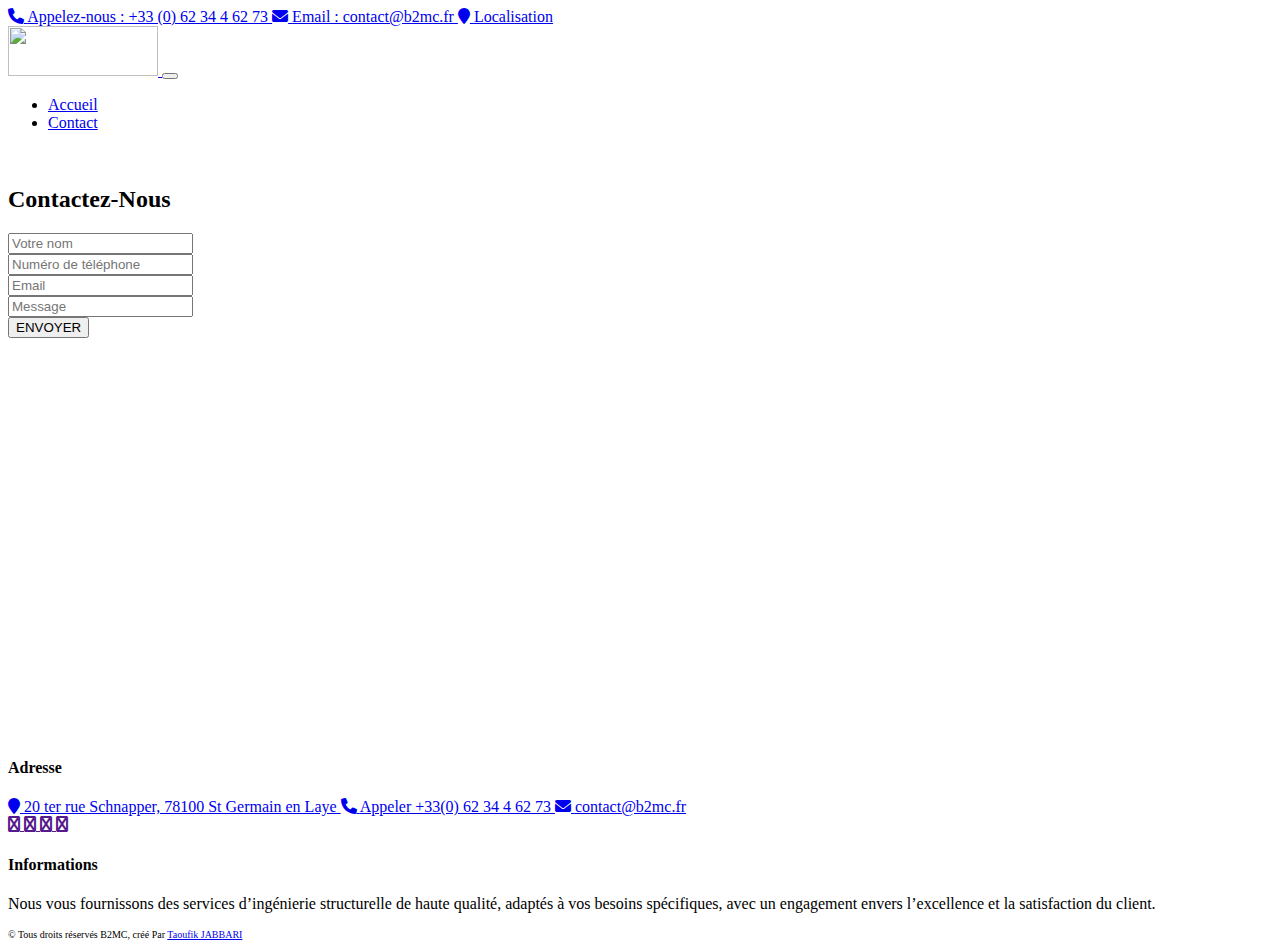
==== contact.html @ e7900840 "Fixes" ====
<!DOCTYPE html>
<html>

<head>
  <!-- Basic -->
  <meta charset="utf-8" />
  <meta http-equiv="X-UA-Compatible" content="IE=edge" />
  <!-- Mobile Metas -->
  <meta name="viewport" content="width=device-width, initial-scale=1, shrink-to-fit=no" />
  <!-- Site Metas -->
  <meta name="keywords" content="Ingénierie Structurelle, B2MC, Maçonnerie, Béton, Acier, Bois" />
  <meta name="description"
    content="B2MC offre un accompagnement dédié et structuré pour les projets de construction avec une expertise en maçonnerie, béton, acier, bois et diagnostics structurels." />
  <meta name="author" content="B2MC" />
  <link rel="shortcut icon" href="images/fevicon.png" type="image/x-icon">

  <title> B2MC </title>

  <!-- bootstrap core css -->
  <link rel="stylesheet" type="text/css" href="css/bootstrap.css" />

  <!-- fonts style -->
  <link href="https://fonts.googleapis.com/css2?family=Roboto:wght@400;500;700;900&display=swap" rel="stylesheet">

  <!--owl slider stylesheet -->
  <link rel="stylesheet" type="text/css"
    href="https://cdnjs.cloudflare.com/ajax/libs/OwlCarousel2/2.3.4/assets/owl.carousel.min.css" />
  <link rel="stylesheet" href="https://cdnjs.cloudflare.com/ajax/libs/font-awesome/6.0.0-beta3/css/all.min.css">

  <!-- font awesome style -->
  <link href="css/font-awesome.min.css" rel="stylesheet" />

  <!-- Custom styles for this template -->
  <link href="css/style.css" rel="stylesheet" />
  <!-- responsive style -->
  <link href="css/responsive.css" rel="stylesheet" />
</head>

<body class="sub_page">

  <!-- Header section -->
  <header class="header_section">
    <div class="header_top">
      <div class="container-fluid ">
        <div class="contact_nav">
          <a href="tel:+33623446273">
            <i class="fa fa-phone" aria-hidden="true"></i>
            <span>
              Appelez-nous : +33 (0) 62 34 4 62 73
            </span>
          </a>
          <a href="mailto:contact@b2mc.fr">
            <i class="fa fa-envelope" aria-hidden="true"></i>
            <span>
              Email : contact@b2mc.fr
            </span>
          </a>
          <a href="contact.html">
            <i class="fa fa-map-marker" aria-hidden="true"></i>
            <span>
              Localisation
            </span>
          </a>
        </div>
      </div>
    </div>
    <div class="header_bottom">
      <div class="container-fluid">
        <nav class="navbar navbar-expand-lg custom_nav-container">
          <a class="navbar-brand" href="index.html">
            <span>
              <img src="images/logo_a.png" alt="" style="width: 150px;height: 50px;"> 
            </span>
          </a>

          <button class="navbar-toggler" type="button" data-toggle="collapse" data-target="#navbarSupportedContent"
            aria-controls="navbarSupportedContent" aria-expanded="false" aria-label="Toggle navigation">
            <span class=""> </span>
          </button>

          <div class="collapse navbar-collapse" id="navbarSupportedContent">
            <ul class="navbar-nav">
              <li class="nav-item">
                <a class="nav-link" href="index.html">Accueil</a>
              </li>
              <li class="nav-item active">
                <a class="nav-link" href="contact.html">Contact<span class="sr-only">(actuel)</span></a>
              </li>
            </ul>
          </div>
        </nav>
      </div>
    </div>
  </header>
  <!-- End header section -->
  <br>
  <!-- contact section -->
  <section class="contact_section">
    <div class="container-fluid">
      <div class="row">
        <div class="col-lg-4 col-md-5 offset-md-1">
          <div class="heading_container">
            <h2>
              Contactez-Nous
            </h2>
          </div>
        </div>
      </div>
      <div class="row">
        <div class="col-lg-4 col-md-5 offset-md-1">
          <div class="form_container contact-form">
            <form id="contactForm" action="https://formsubmit.co/j.taoufik@outlook.com" method="POST">
              <input type="hidden" name="_next" value="thank-you.html">
              <input type="hidden" name="_captcha" value="false">
              <div>
                <input type="text" name="name" placeholder="Votre nom" required />
              </div>
              <div>
                <input type="text" name="phone" placeholder="Numéro de téléphone" required />
              </div>
              <div>
                <input type="email" name="email" placeholder="Email" required />
              </div>
              <div>
                <input type="text" class="message-box" name="message" placeholder="Message" required />
              </div>
              <div class="btn_box">
                <button type="submit">ENVOYER</button>
              </div>
            </form>
          </div>
        </div>
        <div class="col-lg-7 col-md-6 px-0">
          <div class="map_container">
            <div class="map">
              <div id="mapid" style="width:100%; height:400px;"></div>
            </div>
          </div>
        </div>
      </div>
    </div>
  </section>
  <!-- end of contact section -->
  <!-- info section -->

  <section class="info_section layout_padding2">
    <div class="container">
      <div class="row">
        <div class="col-md-8 col-lg-8 info_col">
          <div class="info_contact">
            <h4>
              Adresse
            </h4>
            <div class="contact_link_box">
              <a href="geo:0,0?q=20+ter+rue+schnapper+78100+Saint+Germain+en+Laye">
                <i class="fa fa-map-marker" aria-hidden="true"></i>
                <span>
                  20 ter rue Schnapper, 78100 St Germain en Laye
                </span>
              </a>
              <a href="tel:+33623446273">
                <i class="fa fa-phone" aria-hidden="true"></i>
                <span>
                  Appeler +33(0) 62 34 4 62 73
                </span>
              </a>
              <a href="mailto:contact@b2mc.fr">
                <i class="fa fa-envelope" aria-hidden="true"></i>
                <span>
                  contact@b2mc.fr
                </span>
              </a>
            </div>
          </div>
          <div class="info_social">
            <a href="">
              <i class="fa fa-facebook" aria-hidden="true"></i>
            </a>
            <a href="">
              <i class="fa fa-twitter" aria-hidden="true"></i>
            </a>
            <a href="">
              <i class="fa fa-linkedin" aria-hidden="true"></i>
            </a>
            <a href="">
              <i class="fa fa-instagram" aria-hidden="true"></i>
            </a>
          </div>
        </div>
        <div class="col-md-6 col-lg-3 info_col">
          <div class="info_detail">
            <h4>
              Informations
            </h4>
            <p>
              Nous vous fournissons des services d’ingénierie structurelle de haute qualité, adaptés à vos besoins
              spécifiques, avec un engagement envers l’excellence et la satisfaction du client.
            </p>
          </div>
        </div>
      </div>
    </div>
  </section>

  <!-- fin info section -->

  <!-- footer section -->
  <section class="footer_section">
    <div class="container">
      <p style="font-size: 10px;">
        &copy; <span id="displayYear"></span>Tous droits réservés B2MC, créé Par
        <a href="https://www.linkedin.com/in/jabbari-taoufik/">Taoufik JABBARI</a>
      </p>
    </div>
  </section>

  <!-- footer section -->
  <link rel="stylesheet" href="https://unpkg.com/leaflet@1.9.3/dist/leaflet.css" />
  <script src="https://unpkg.com/leaflet@1.9.3/dist/leaflet.js"></script>
  <!-- jQuery -->
  <script type="text/javascript" src="js/jquery-3.4.1.min.js"></script>
  <!-- popper js -->
  <script src="https://cdn.jsdelivr.net/npm/popper.js@1.16.0/dist/umd/popper.min.js"
    integrity="sha384-Q6E9RHvbIyZFJoft+2mJbHaEWldlvI9IOYy5n3zV9zzTtmI3UksdQRVvoxMfooAo"
    crossorigin="anonymous"></script>
  <!-- bootstrap js -->
  <script type="text/javascript" src="js/bootstrap.js"></script>
  <!-- owl slider -->
  <script type="text/javascript"
    src="https://cdnjs.cloudflare.com/ajax/libs/OwlCarousel2/2.3.4/owl.carousel.min.js"></script>
  <!-- custom js -->
  <script type="text/javascript" src="js/custom.js"></script>
  <!-- Add custom JavaScript for form alert -->
  <script>
    document.getElementById('contactForm').addEventListener('submit', function (event) {
      event.preventDefault(); // Prevent the default form submission
      const form = event.target;

      fetch(form.action, {
        method: 'POST',
        body: new FormData(form),
      }).then(response => {
        if (response.ok) {
          alert("Votre message a été envoyé avec succès. Nous vous contacterons bientôt.");
          form.reset();
        } else {
          alert("Une erreur s'est produite. Veuillez réessayer.");
        }
      }).catch(error => {
        alert("Une erreur s'est produite. Veuillez réessayer.");
      });
    });

    // Initialize Leaflet.js map
    var mymap = L.map('mapid').setView([48.898553, 2.093202], 15);

    // Add OpenStreetMap tiles
    L.tileLayer('https://{s}.tile.openstreetmap.org/{z}/{x}/{y}.png', {
      attribution: '&copy; <a href="https://www.openstreetmap.org/copyright">OpenStreetMap</a> contributors'
    }).addTo(mymap);

    // Add a marker to the map
    var marker = L.marker([48.898553, 2.093202]).addTo(mymap);
    marker.bindPopup("<b>20 ter rue Schnapper</b><br>78100 St Germain en Laye").openPopup();
  </script>

</body>

</html>
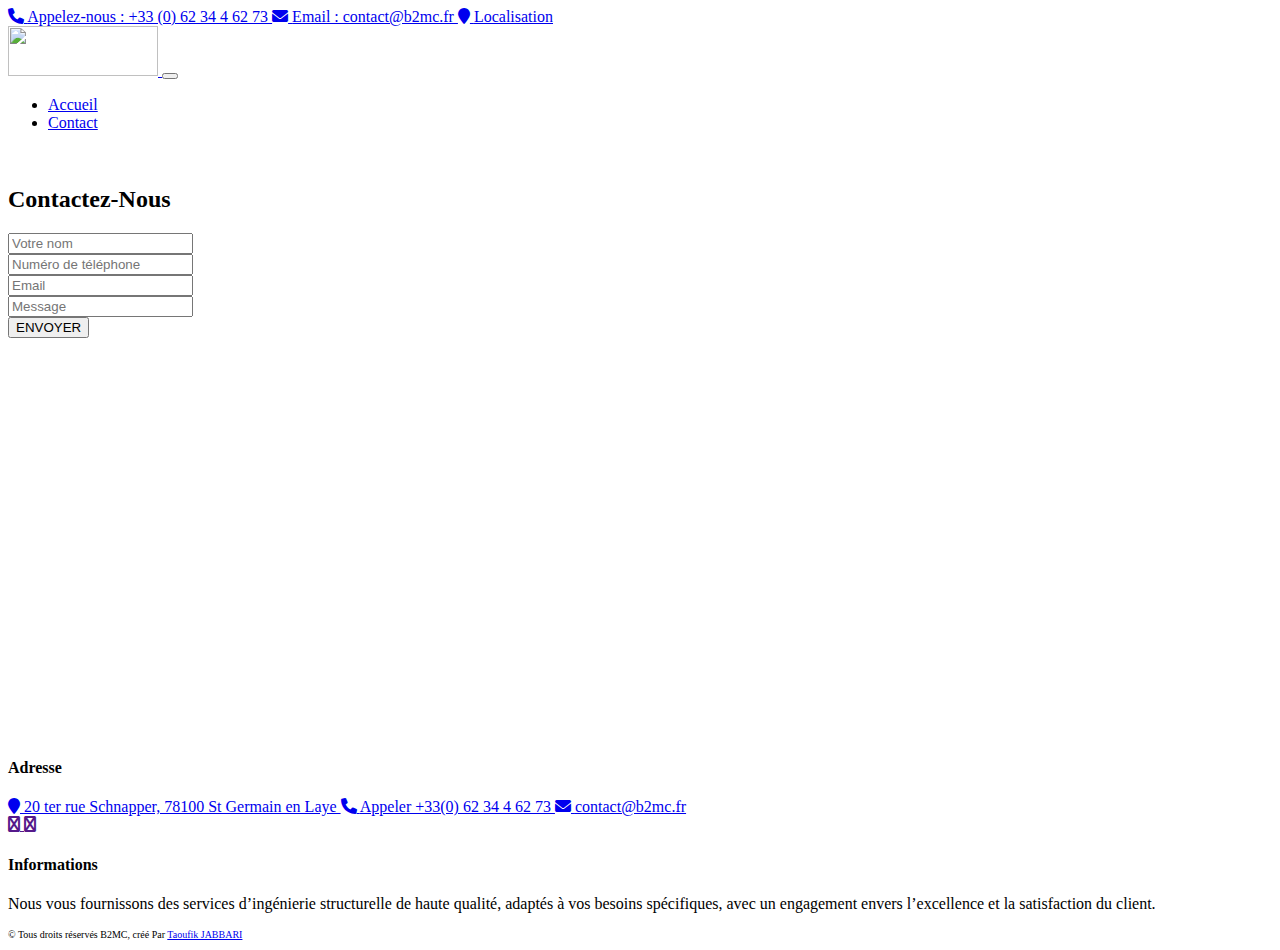
==== commit f481dbdc: "Modify multiple stuff" ====
--- a/contact.html
+++ b/contact.html
@@ -109,7 +109,7 @@
       <div class="row">
         <div class="col-lg-4 col-md-5 offset-md-1">
           <div class="form_container contact-form">
-            <form id="contactForm" action="https://formsubmit.co/j.taoufik@outlook.com" method="POST">
+            <form id="contactForm" action="https://formsubmit.co/mnif.mohamed@b2mc.org" method="POST">
               <input type="hidden" name="_next" value="thank-you.html">
               <input type="hidden" name="_captcha" value="false">
               <div>
@@ -174,16 +174,10 @@
           </div>
           <div class="info_social">
             <a href="">
-              <i class="fa fa-facebook" aria-hidden="true"></i>
-            </a>
-            <a href="">
               <i class="fa fa-twitter" aria-hidden="true"></i>
             </a>
             <a href="">
               <i class="fa fa-linkedin" aria-hidden="true"></i>
-            </a>
-            <a href="">
-              <i class="fa fa-instagram" aria-hidden="true"></i>
             </a>
           </div>
         </div>
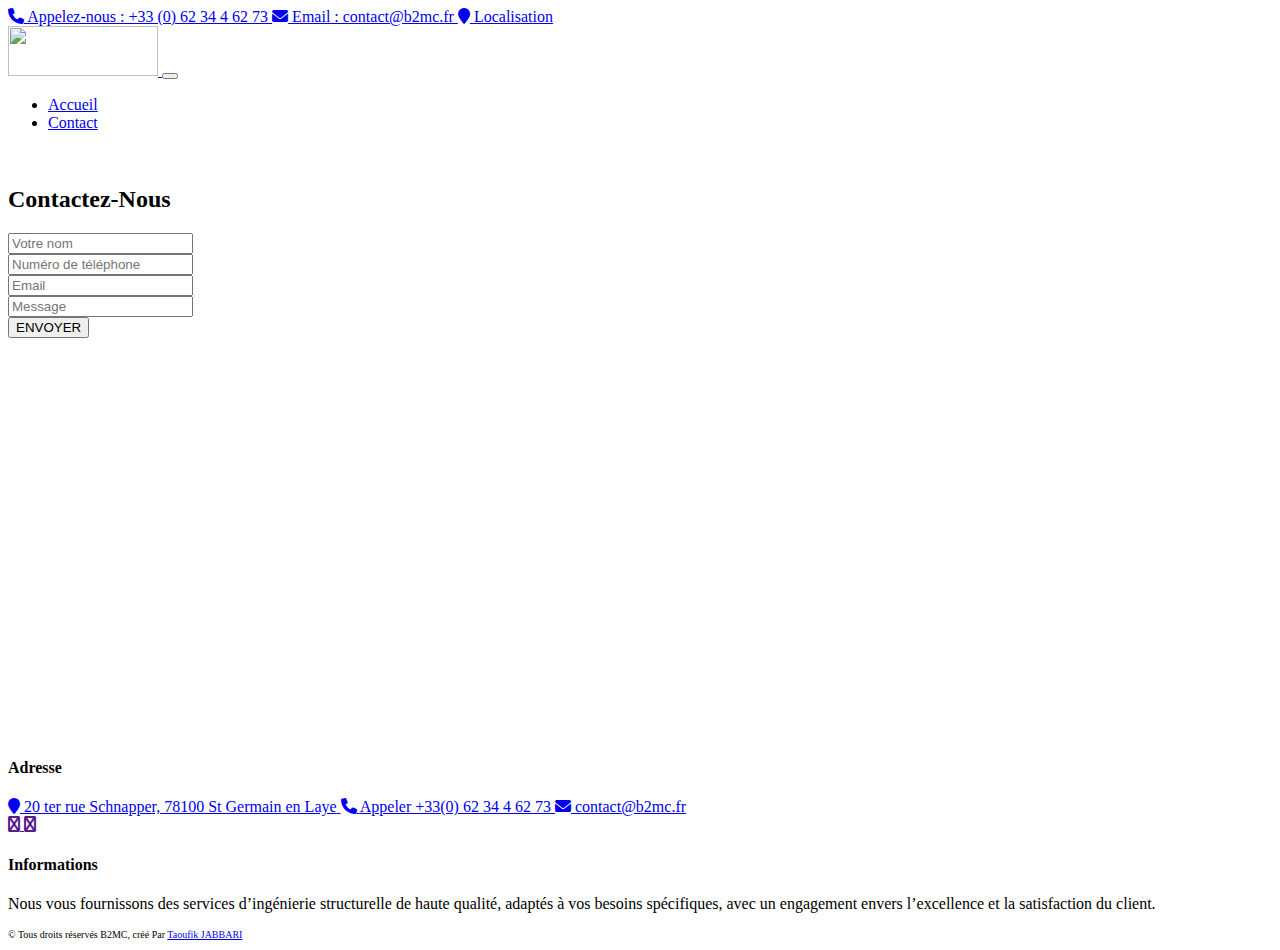
==== commit c283ca0e: "Fix map" ====
--- a/contact.html
+++ b/contact.html
@@ -69,7 +69,7 @@
         <nav class="navbar navbar-expand-lg custom_nav-container">
           <a class="navbar-brand" href="index.html">
             <span>
-              <img src="images/logo_a.png" alt="" style="width: 150px;height: 50px;"> 
+              <img src="images/logo_a.png" alt="" style="width: 150px;height: 50px;">
             </span>
           </a>
 
@@ -152,12 +152,11 @@
               Adresse
             </h4>
             <div class="contact_link_box">
-              <a href="geo:0,0?q=20+ter+rue+schnapper+78100+Saint+Germain+en+Laye">
+              <a id="mapLink" href="#">
                 <i class="fa fa-map-marker" aria-hidden="true"></i>
-                <span>
-                  20 ter rue Schnapper, 78100 St Germain en Laye
-                </span>
+                <span>20 ter rue Schnapper, 78100 St Germain en Laye</span>
               </a>
+              
               <a href="tel:+33623446273">
                 <i class="fa fa-phone" aria-hidden="true"></i>
                 <span>
@@ -245,18 +244,77 @@
       });
     });
 
-    // Initialize Leaflet.js map
-    var mymap = L.map('mapid').setView([48.898553, 2.093202], 15);
-
-    // Add OpenStreetMap tiles
-    L.tileLayer('https://{s}.tile.openstreetmap.org/{z}/{x}/{y}.png', {
-      attribution: '&copy; <a href="https://www.openstreetmap.org/copyright">OpenStreetMap</a> contributors'
-    }).addTo(mymap);
-
-    // Add a marker to the map
-    var marker = L.marker([48.898553, 2.093202]).addTo(mymap);
-    marker.bindPopup("<b>20 ter rue Schnapper</b><br>78100 St Germain en Laye").openPopup();
-  </script>
+      // Initialize Leaflet.js map
+  var mymap = L.map('mapid', {
+    scrollWheelZoom: false // Disable scroll wheel zoom
+  }).setView([48.898553, 2.093202], 15);
+
+  // Add OpenStreetMap tiles
+  L.tileLayer('https://{s}.tile.openstreetmap.org/{z}/{x}/{y}.png', {
+    attribution: '&copy; <a href="https://www.openstreetmap.org/copyright">OpenStreetMap</a> contributors'
+  }).addTo(mymap);
+
+  // Add a marker to the map
+  var marker = L.marker([48.898553, 2.093202]).addTo(mymap);
+  marker.bindPopup("<b>20 ter rue Schnapper</b><br>78100 Saint-Germain-en-Laye").openPopup();
+
+  // Create a button to get directions
+  var directionButton = L.control({ position: 'bottomright' });
+  directionButton.onAdd = function (map) {
+    var div = L.DomUtil.create('div', 'direction-button');
+    div.innerHTML = '<button id="getDirections" style="padding: 10px 20px; background-color: #007bff; color: white; border: none; cursor: pointer; font-size: 16px;">Directions</button>';
+    return div;
+  };
+  directionButton.addTo(mymap);
+
+  // Add event listener to the button for directions using the full address
+  document.getElementById('getDirections').addEventListener('click', function () {
+    window.open('https://www.google.com/maps/dir/?api=1&destination=20+ter+Rue+Schnapper,+78100+Saint-Germain-en-Laye,+France', '_blank');
+  });
+
+    // Event listener for the link to trigger the "Get Directions" button click
+    document.getElementById('mapLink').addEventListener('click', function (e) {
+    e.preventDefault(); // Prevent default action of the link
+    document.getElementById('getDirections').click(); // Programmatically trigger the "Get Directions" button
+  });
+</script>
+
+<style>
+  /* Style for map container */
+  #mapid {
+    height: 400px;
+    width: 100%;
+  }
+
+  /* Ensure the button is responsive and visible on all devices */
+  .direction-button {
+    background-color: rgba(255, 255, 255, 0.8); /* Semi-transparent background */
+    border-radius: 5px;
+    padding: 10px;
+    box-shadow: 0px 0px 10px rgba(0, 0, 0, 0.2);
+  }
+
+  /* Button styling for touch devices */
+  @media (max-width: 600px) {
+    .direction-button {
+      padding: 20px; /* Make button more tappable on smaller screens */
+    }
+
+    #getDirections {
+      font-size: 18px; /* Increase button font size on mobile */
+      padding: 15px 30px; /* Adjust padding for touchscreens */
+    }
+  }
+
+  /* Styling for non-touch devices */
+  .leaflet-container {
+    cursor: grab;
+  }
+
+  .leaflet-container:active {
+    cursor: grabbing;
+  }
+</style>
 
 </body>
 
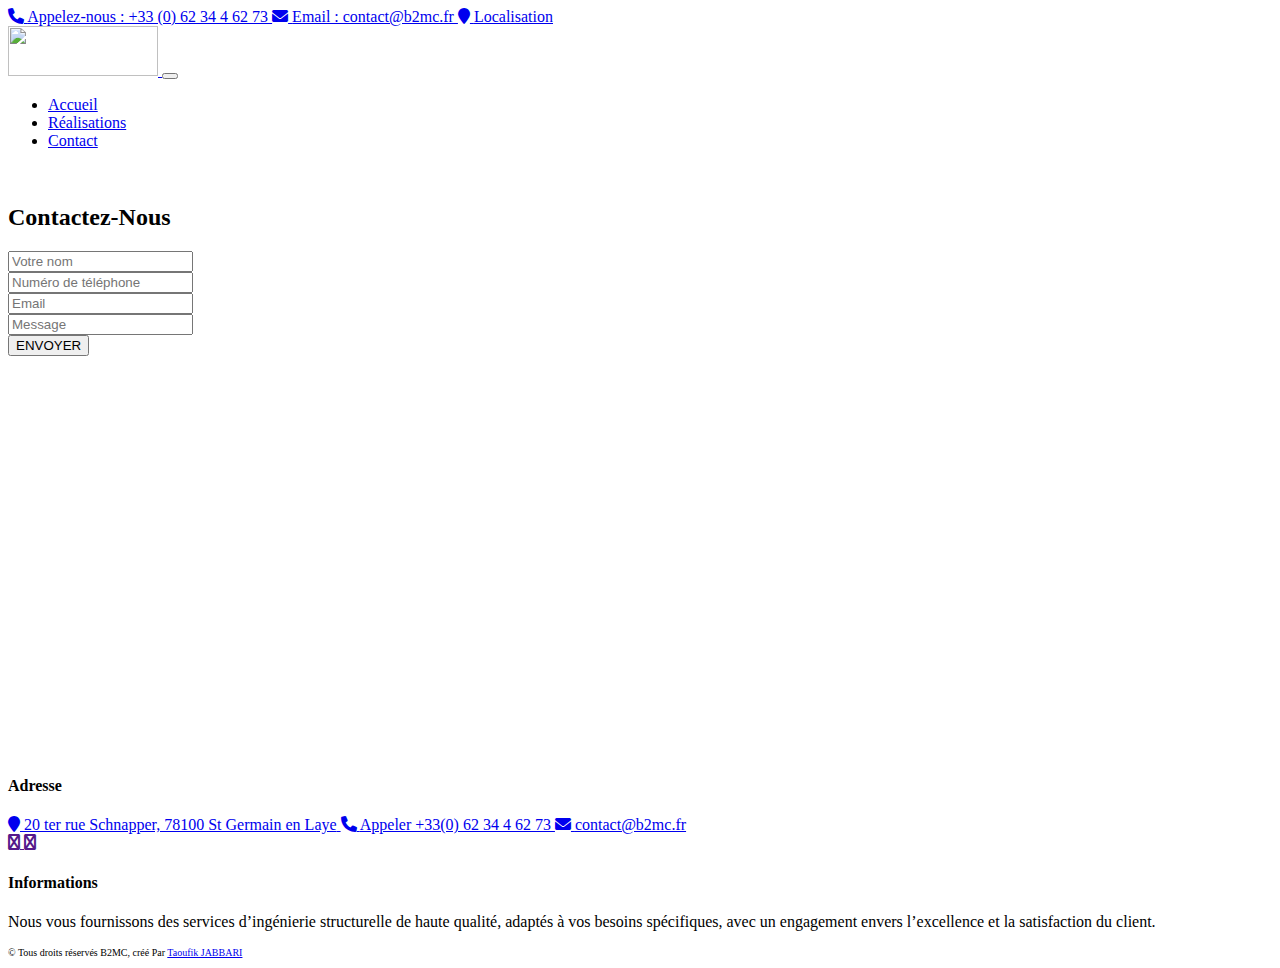
==== commit 5425afd4: "Fixes" ====
--- a/contact.html
+++ b/contact.html
@@ -83,6 +83,9 @@
               <li class="nav-item">
                 <a class="nav-link" href="index.html">Accueil</a>
               </li>
+              <li class="nav-item">
+                <a class="nav-link" href="realisation.html">Réalisations</a>
+              </li>
               <li class="nav-item active">
                 <a class="nav-link" href="contact.html">Contact<span class="sr-only">(actuel)</span></a>
               </li>
@@ -156,7 +159,7 @@
                 <i class="fa fa-map-marker" aria-hidden="true"></i>
                 <span>20 ter rue Schnapper, 78100 St Germain en Laye</span>
               </a>
-              
+
               <a href="tel:+33623446273">
                 <i class="fa fa-phone" aria-hidden="true"></i>
                 <span>
@@ -244,77 +247,81 @@
       });
     });
 
-      // Initialize Leaflet.js map
-  var mymap = L.map('mapid', {
-    scrollWheelZoom: false // Disable scroll wheel zoom
-  }).setView([48.898553, 2.093202], 15);
-
-  // Add OpenStreetMap tiles
-  L.tileLayer('https://{s}.tile.openstreetmap.org/{z}/{x}/{y}.png', {
-    attribution: '&copy; <a href="https://www.openstreetmap.org/copyright">OpenStreetMap</a> contributors'
-  }).addTo(mymap);
-
-  // Add a marker to the map
-  var marker = L.marker([48.898553, 2.093202]).addTo(mymap);
-  marker.bindPopup("<b>20 ter rue Schnapper</b><br>78100 Saint-Germain-en-Laye").openPopup();
-
-  // Create a button to get directions
-  var directionButton = L.control({ position: 'bottomright' });
-  directionButton.onAdd = function (map) {
-    var div = L.DomUtil.create('div', 'direction-button');
-    div.innerHTML = '<button id="getDirections" style="padding: 10px 20px; background-color: #007bff; color: white; border: none; cursor: pointer; font-size: 16px;">Directions</button>';
-    return div;
-  };
-  directionButton.addTo(mymap);
-
-  // Add event listener to the button for directions using the full address
-  document.getElementById('getDirections').addEventListener('click', function () {
-    window.open('https://www.google.com/maps/dir/?api=1&destination=20+ter+Rue+Schnapper,+78100+Saint-Germain-en-Laye,+France', '_blank');
-  });
+    // Initialize Leaflet.js map
+    var mymap = L.map('mapid', {
+      scrollWheelZoom: false // Disable scroll wheel zoom
+    }).setView([48.898553, 2.093202], 15);
+
+    // Add OpenStreetMap tiles
+    L.tileLayer('https://{s}.tile.openstreetmap.org/{z}/{x}/{y}.png', {
+      attribution: '&copy; <a href="https://www.openstreetmap.org/copyright">OpenStreetMap</a> contributors'
+    }).addTo(mymap);
+
+    // Add a marker to the map
+    var marker = L.marker([48.898553, 2.093202]).addTo(mymap);
+    marker.bindPopup("<b>20 ter rue Schnapper</b><br>78100 Saint-Germain-en-Laye").openPopup();
+
+    // Create a button to get directions
+    var directionButton = L.control({ position: 'bottomright' });
+    directionButton.onAdd = function (map) {
+      var div = L.DomUtil.create('div', 'direction-button');
+      div.innerHTML = '<button id="getDirections" style="padding: 10px 20px; background-color: #007bff; color: white; border: none; cursor: pointer; font-size: 16px;">Directions</button>';
+      return div;
+    };
+    directionButton.addTo(mymap);
+
+    // Add event listener to the button for directions using the full address
+    document.getElementById('getDirections').addEventListener('click', function () {
+      window.open('https://www.google.com/maps/dir/?api=1&destination=20+ter+Rue+Schnapper,+78100+Saint-Germain-en-Laye,+France', '_blank');
+    });
 
     // Event listener for the link to trigger the "Get Directions" button click
     document.getElementById('mapLink').addEventListener('click', function (e) {
-    e.preventDefault(); // Prevent default action of the link
-    document.getElementById('getDirections').click(); // Programmatically trigger the "Get Directions" button
-  });
-</script>
-
-<style>
-  /* Style for map container */
-  #mapid {
-    height: 400px;
-    width: 100%;
-  }
-
-  /* Ensure the button is responsive and visible on all devices */
-  .direction-button {
-    background-color: rgba(255, 255, 255, 0.8); /* Semi-transparent background */
-    border-radius: 5px;
-    padding: 10px;
-    box-shadow: 0px 0px 10px rgba(0, 0, 0, 0.2);
-  }
-
-  /* Button styling for touch devices */
-  @media (max-width: 600px) {
+      e.preventDefault(); // Prevent default action of the link
+      document.getElementById('getDirections').click(); // Programmatically trigger the "Get Directions" button
+    });
+  </script>
+
+  <style>
+    /* Style for map container */
+    #mapid {
+      height: 400px;
+      width: 100%;
+    }
+
+    /* Ensure the button is responsive and visible on all devices */
     .direction-button {
-      padding: 20px; /* Make button more tappable on smaller screens */
-    }
-
-    #getDirections {
-      font-size: 18px; /* Increase button font size on mobile */
-      padding: 15px 30px; /* Adjust padding for touchscreens */
-    }
-  }
-
-  /* Styling for non-touch devices */
-  .leaflet-container {
-    cursor: grab;
-  }
-
-  .leaflet-container:active {
-    cursor: grabbing;
-  }
-</style>
+      background-color: rgba(255, 255, 255, 0.8);
+      /* Semi-transparent background */
+      border-radius: 5px;
+      padding: 10px;
+      box-shadow: 0px 0px 10px rgba(0, 0, 0, 0.2);
+    }
+
+    /* Button styling for touch devices */
+    @media (max-width: 600px) {
+      .direction-button {
+        padding: 20px;
+        /* Make button more tappable on smaller screens */
+      }
+
+      #getDirections {
+        font-size: 18px;
+        /* Increase button font size on mobile */
+        padding: 15px 30px;
+        /* Adjust padding for touchscreens */
+      }
+    }
+
+    /* Styling for non-touch devices */
+    .leaflet-container {
+      cursor: grab;
+    }
+
+    .leaflet-container:active {
+      cursor: grabbing;
+    }
+  </style>
 
 </body>
 
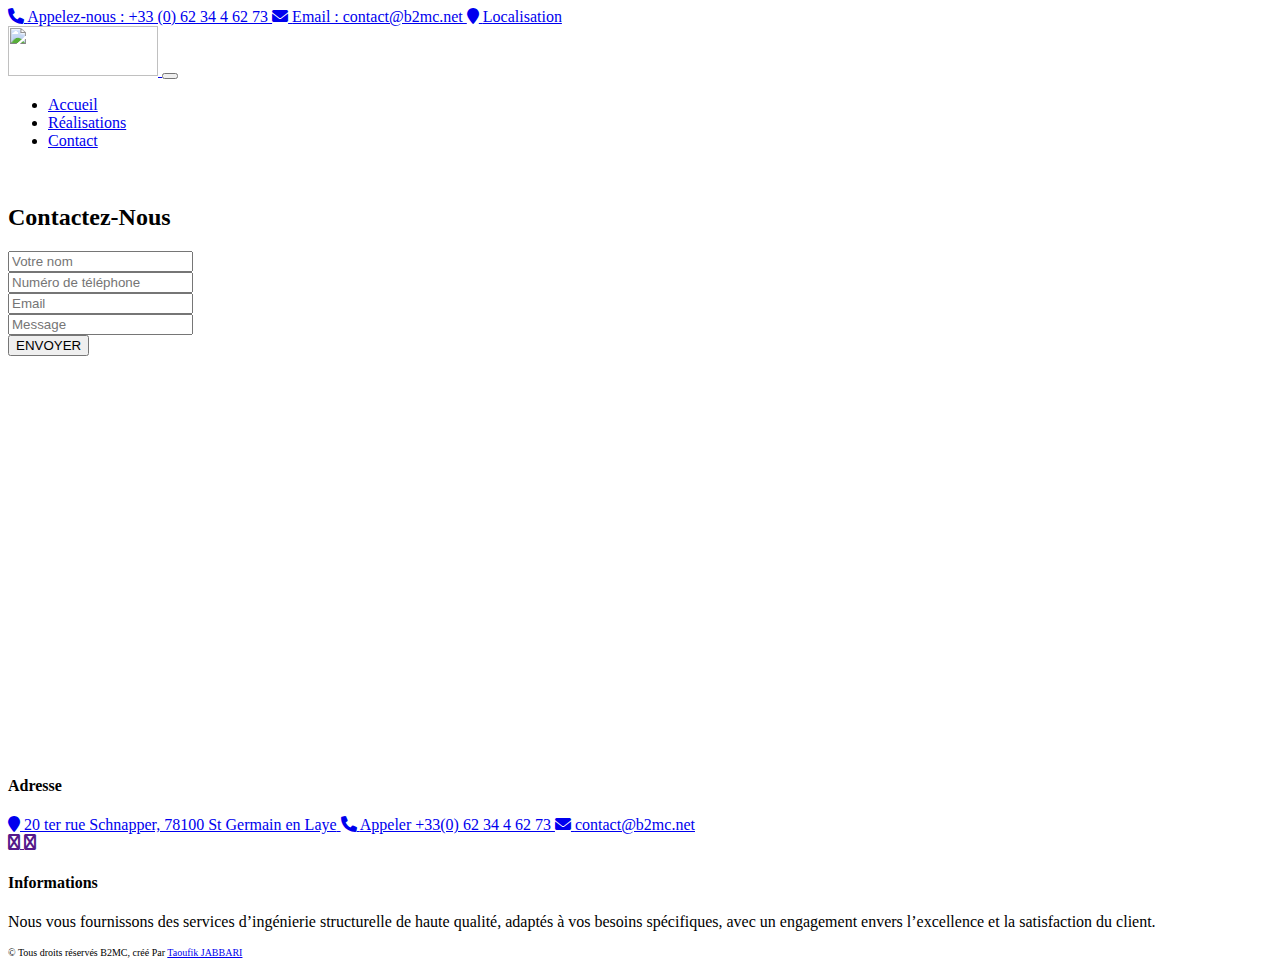
==== commit d6d86882: "Update contact.html" ====
--- a/contact.html
+++ b/contact.html
@@ -52,7 +52,7 @@
           <a href="mailto:contact@b2mc.fr">
             <i class="fa fa-envelope" aria-hidden="true"></i>
             <span>
-              Email : contact@b2mc.fr
+              Email : contact@b2mc.net
             </span>
           </a>
           <a href="contact.html">
@@ -112,7 +112,7 @@
       <div class="row">
         <div class="col-lg-4 col-md-5 offset-md-1">
           <div class="form_container contact-form">
-            <form id="contactForm" action="https://formsubmit.co/mnif.mohamed@b2mc.org" method="POST">
+            <form id="contactForm" action="https://formsubmit.co/contact@b2mc.net" method="POST">
               <input type="hidden" name="_next" value="thank-you.html">
               <input type="hidden" name="_captcha" value="false">
               <div>
@@ -169,7 +169,7 @@
               <a href="mailto:contact@b2mc.fr">
                 <i class="fa fa-envelope" aria-hidden="true"></i>
                 <span>
-                  contact@b2mc.fr
+                  contact@b2mc.net
                 </span>
               </a>
             </div>
@@ -325,4 +325,4 @@
 
 </body>
 
-</html>+</html>
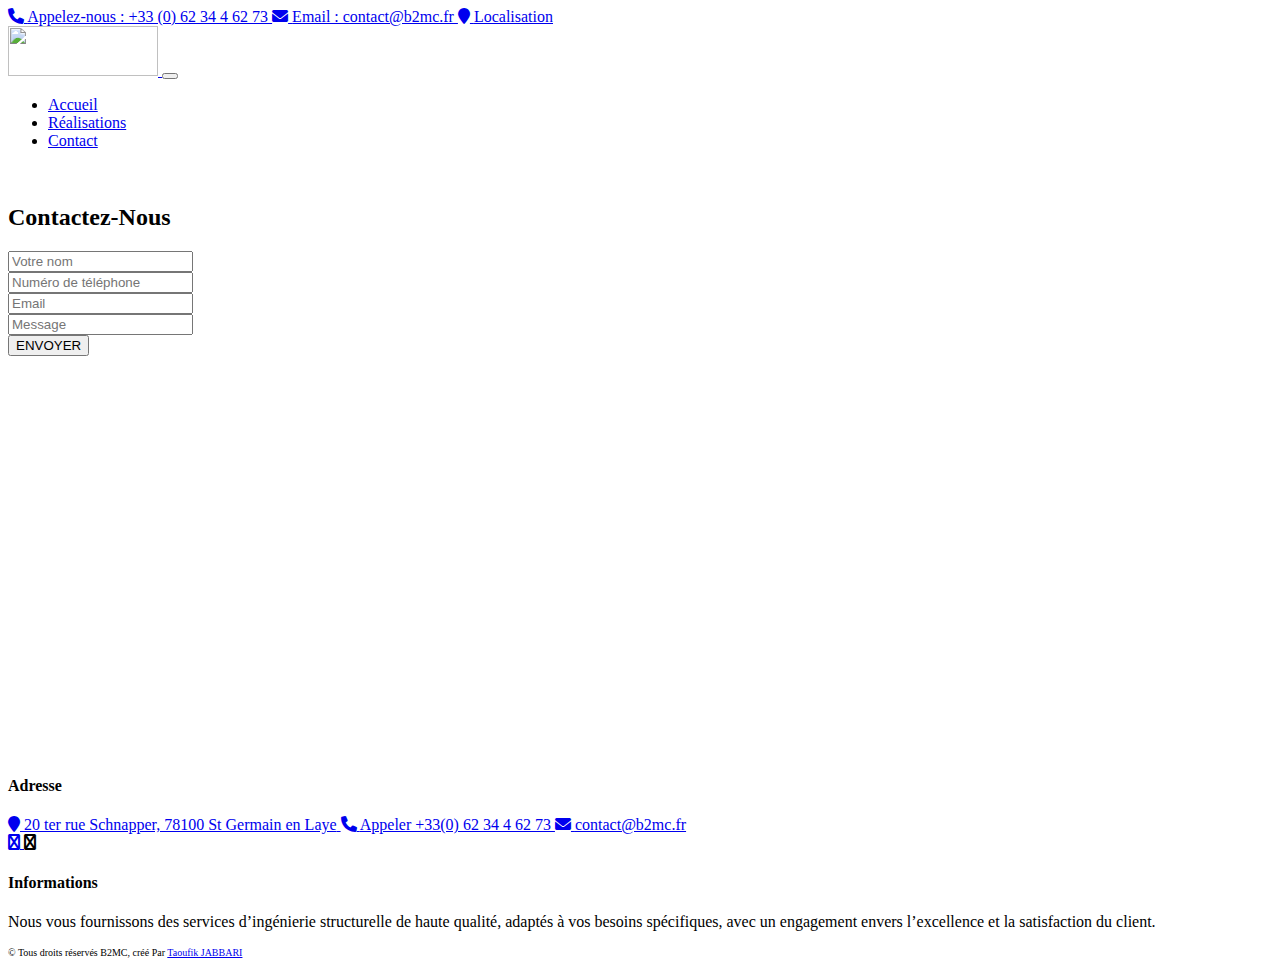
==== commit dd99c3f9: "Fixes" ====
--- a/contact.html
+++ b/contact.html
@@ -52,7 +52,7 @@
           <a href="mailto:contact@b2mc.fr">
             <i class="fa fa-envelope" aria-hidden="true"></i>
             <span>
-              Email : contact@b2mc.net
+              Email : contact@b2mc.fr
             </span>
           </a>
           <a href="contact.html">
@@ -112,7 +112,7 @@
       <div class="row">
         <div class="col-lg-4 col-md-5 offset-md-1">
           <div class="form_container contact-form">
-            <form id="contactForm" action="https://formsubmit.co/contact@b2mc.net" method="POST">
+            <form id="contactForm" action="https://formsubmit.co/mnif.mohamed@b2mc.org" method="POST">
               <input type="hidden" name="_next" value="thank-you.html">
               <input type="hidden" name="_captcha" value="false">
               <div>
@@ -169,17 +169,17 @@
               <a href="mailto:contact@b2mc.fr">
                 <i class="fa fa-envelope" aria-hidden="true"></i>
                 <span>
-                  contact@b2mc.net
+                  contact@b2mc.fr
                 </span>
               </a>
             </div>
           </div>
           <div class="info_social">
-            <a href="">
-              <i class="fa fa-twitter" aria-hidden="true"></i>
+            <a href="https://www.linkedin.com/company/105194950/admin/dashboard/">
+              <i class="fa fa-linkedin" aria-hidden="true"></i>
             </a>
-            <a href="">
-              <i class="fa fa-linkedin" aria-hidden="true"></i>
+            <a href="https://www.facebook.com/people/B2MC/61566137796624/"></a>
+              <i class="fa fa-facebook" aria-hidden="true"></i>
             </a>
           </div>
         </div>
@@ -325,4 +325,4 @@
 
 </body>
 
-</html>
+</html>